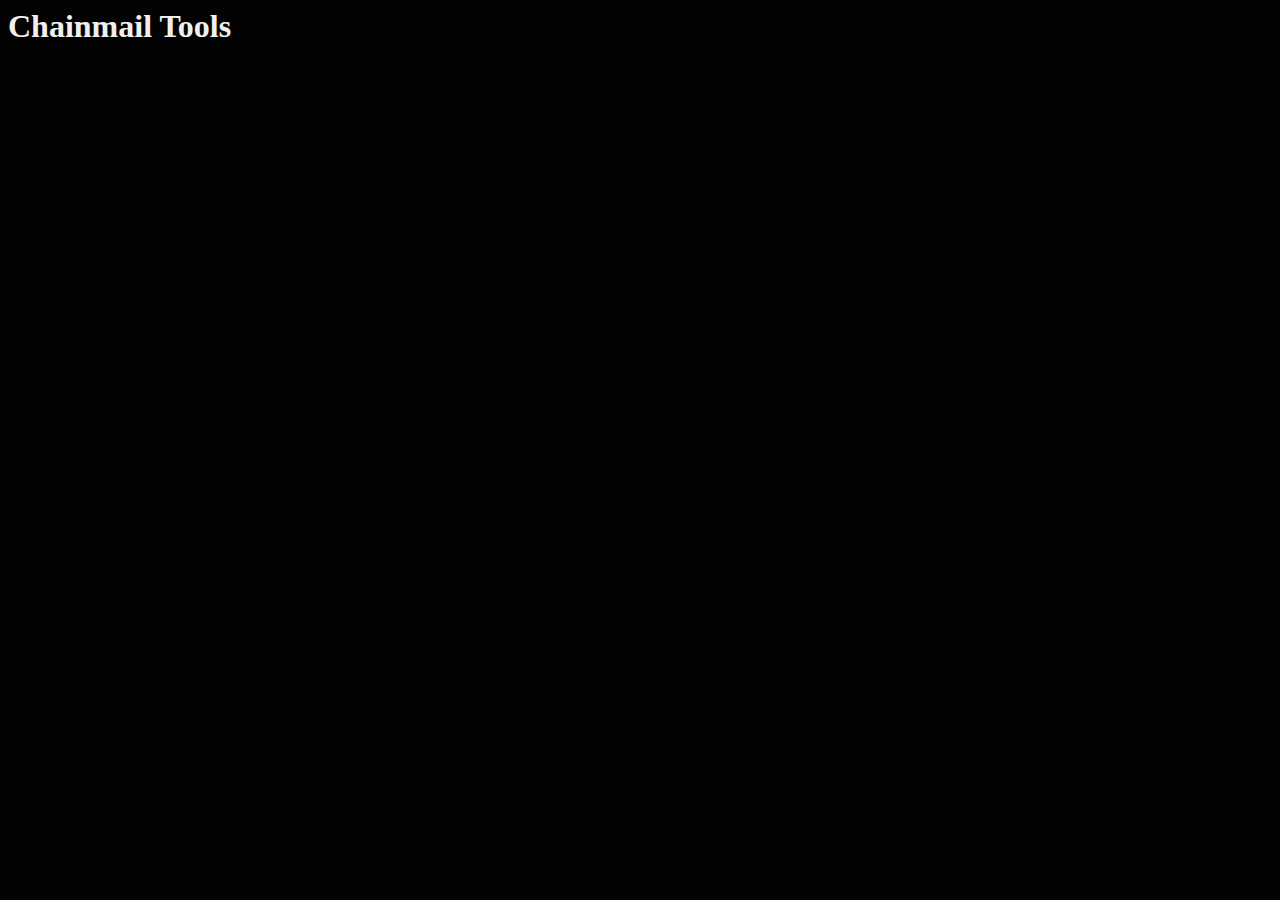
==== index.html @ 8b321cf7 "Initial website starting point." ====
<html>
    <head>
        <title>Chainmail Tools</title>
        <link rel="shortcut icon" href="assets/images/icon.png" type="image/x-icon">
        <link rel="stylesheet" href="assets/css/style.css">
    </head>
    <body>
        <h1>Chainmail Tools</h1>
        <script src="assets/scripts/main.js"></script>
    </body>
</html>
---- assets/css/style.css ----
body {
    background-color: #030303;
    color: #F0F0F0;
}
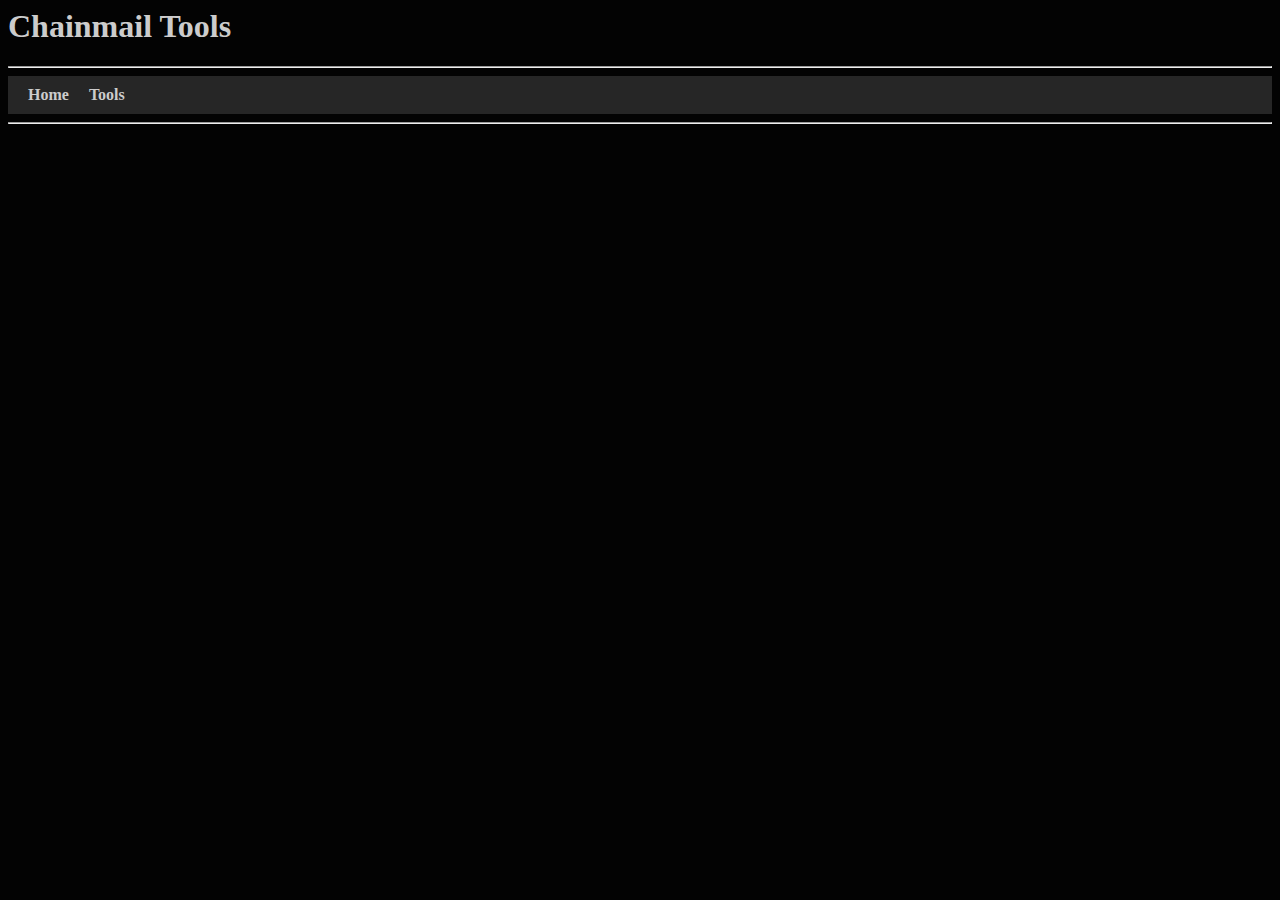
==== commit 08face88: "Added navigation to homepage." ====
--- a/index.html
+++ b/index.html
@@ -6,6 +6,22 @@
     </head>
     <body>
         <h1>Chainmail Tools</h1>
+        
+        <hr>
+        <nav>
+            <ul>
+                <li><a href="#">Home</a></li>
+                <li class="dropdown"">
+                    <span>Tools</span>
+                    <ul class="dropdown-menu">
+                        <li><a href="tool_pages/aspect_ratio_calculator.html">Aspect Ratio Calculator</a></li>
+                    </ul>
+                </li>
+            </ul>
+        </nav>
+        <hr>
+
+
         <script src="assets/scripts/main.js"></script>
     </body>
 </html>--- a/assets/css/style.css
+++ b/assets/css/style.css
@@ -1,4 +1,146 @@
 body {
     background-color: #030303;
-    color: #F0F0F0;
+    color: #CCCCCC;
+}
+
+tool-heading {
+    text-align: center;
+}
+
+
+/* Form Stuff*/
+form {
+    max-width: 600px;
+    margin: 0 auto;
+}
+
+.form-group {
+    display: flex;
+    align-items: center;
+    justify-content: center;
+    margin-bottom: 10px;
+}
+  
+.form-group label {
+    margin-right: 10px;
+    text-align: left;
+    width: 100px;
+}
+  
+.form-group input {
+    background-color: #262626;
+    color: #CCCCCC;
+    flex-grow: 1;
+    flex-basis: 200px;
+    padding: 5px;
+    border-radius: 5px;
+    border: none;
+}
+
+.form-group.form-group--centered {
+    display: flex;
+    align-items: center;
+    justify-content: center;
+}
+  
+.form-group.form-group--centered input {
+    flex-grow: 0;
+    flex-basis: auto;
+    margin: 0 5px;
+}
+
+
+/* Table Stuff */
+.tables-wrapper {
+    display: flex;
+    flex-wrap: wrap;
+    justify-content: center;
+    align-items: center;
+    height: auto;
+}
+
+.table-wrapper {
+    margin: 10px;
+    padding: 10px;
+    border-radius: 5px;
+    flex-basis: calc(50% - 20px);
+    min-width: 300px;
+    max-width: 500px;
+}
+
+table {
+    border-collapse: collapse;
+    width: 100%;
+    text-align: center;
+}
+
+th, td {
+    padding: 8px;
+}
+
+th {
+    background-color: #262626;
+    font-weight: bold;
+}
+  
+tbody tr:nth-child(even) {
+    background-color: #262626;
+}
+  
+caption {
+    text-align: center;
+    font-size: 1.5rem;
+    font-weight: bold;
+}
+
+
+/* Navigation Stuff */
+nav {
+    background-color: #262626;
+    display: flex;
+    justify-content: space-between;
+    align-items: center;
+    padding: 10px;
+}
+  
+nav ul {
+    list-style: none;
+    margin: 0;
+    padding: 0;
+    display: flex;
+}
+
+nav span, nav a {
+    color: #CCCCCC;
+    font-weight: bold;
+    padding: 10px;
+}
+
+nav a {
+    text-decoration: none;
+}
+  
+.dropdown-menu {
+    display: none;
+    position: absolute;
+    background-color: #262626;
+    z-index: 1;
+}
+  
+.dropdown:hover .dropdown-menu {
+    display: block;
+}
+  
+.dropdown-menu li {
+    display: block;
+    margin: 0;
+}
+  
+.dropdown-menu li a {
+    padding: 10px;
+    display: block;
+}
+
+nav a:hover, nav span:hover {
+    background-color: #666666;
 }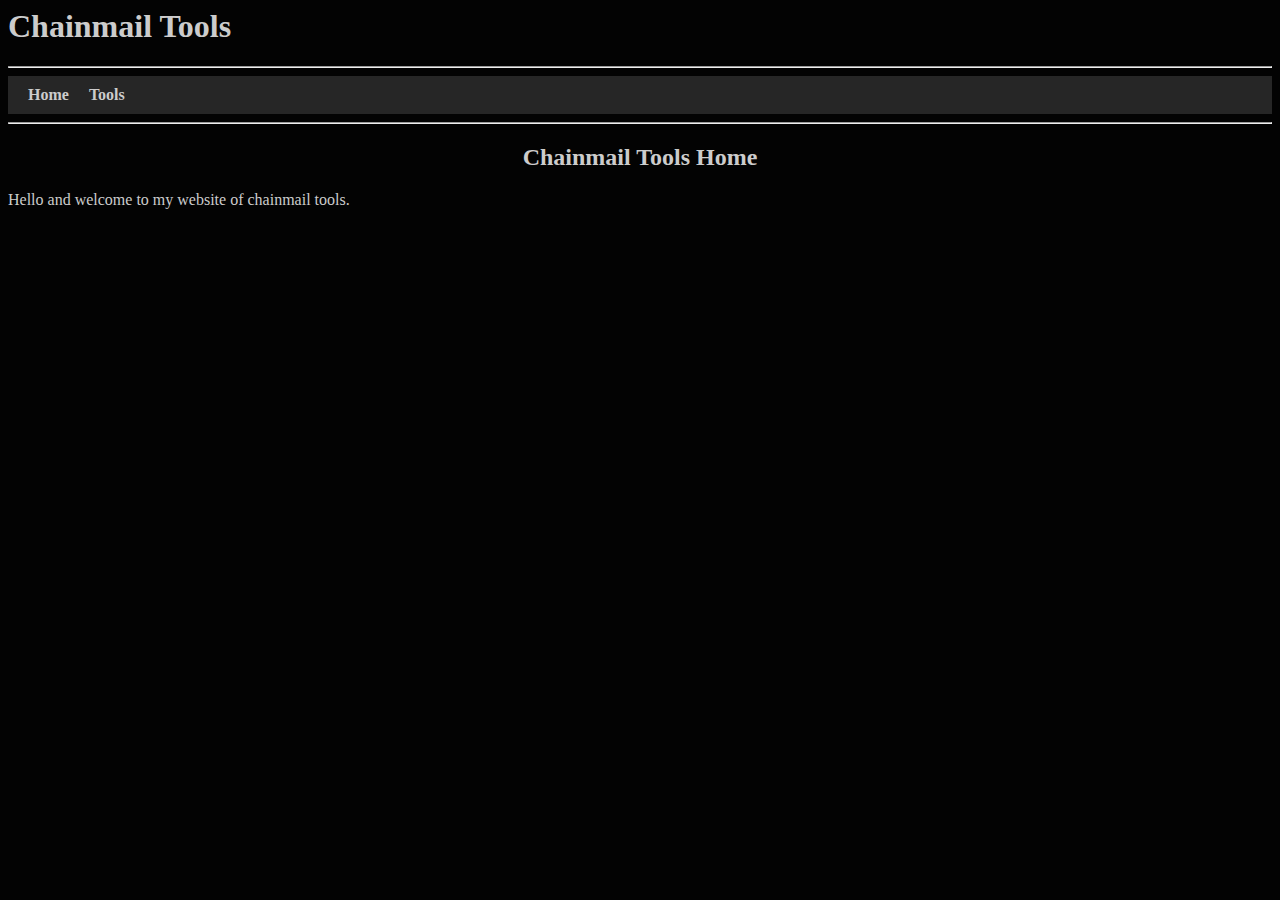
==== commit 53e42ee6: "Added some basic content to the homepage." ====
--- a/index.html
+++ b/index.html
@@ -21,6 +21,11 @@
         </nav>
         <hr>
 
+        <h2 style="text-align: center;">Chainmail Tools Home</h2>
+
+        <p>
+            Hello and welcome to my website of chainmail tools. 
+        </p>
 
         <script src="assets/scripts/main.js"></script>
     </body>
